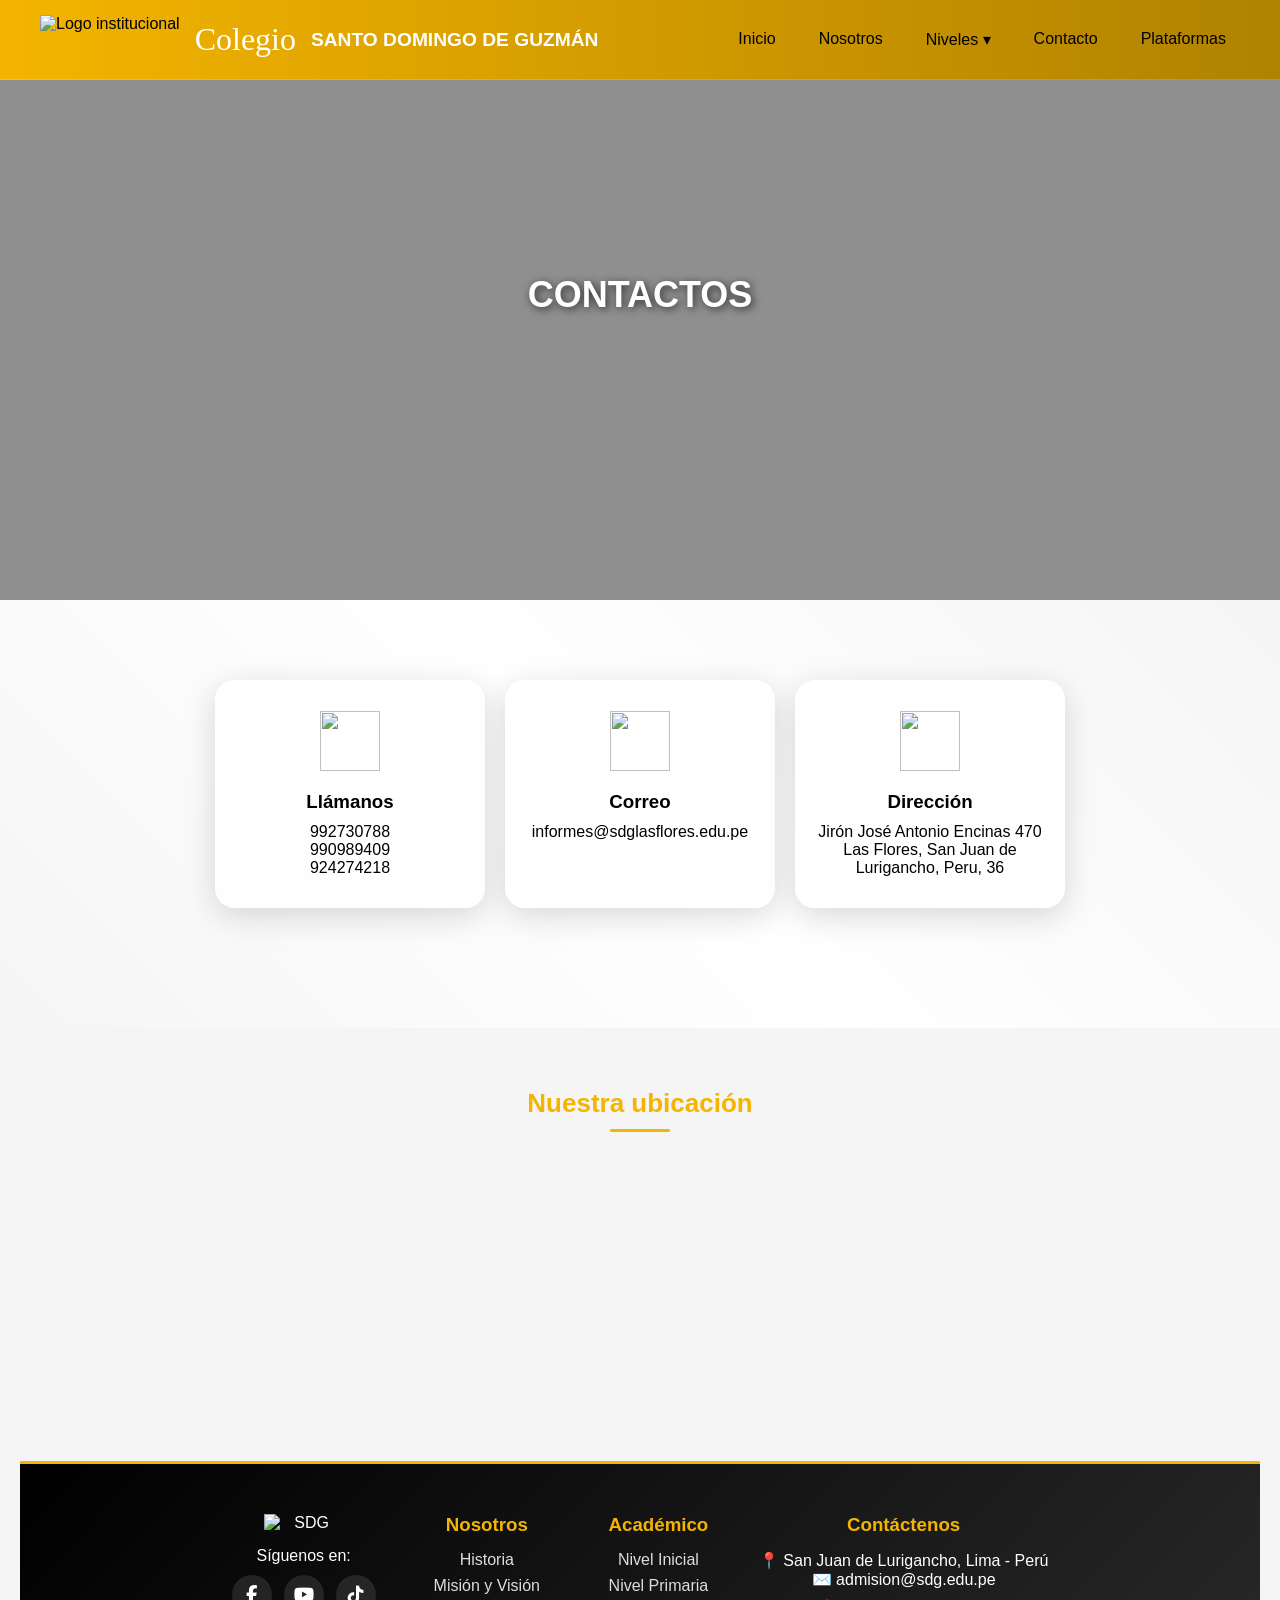
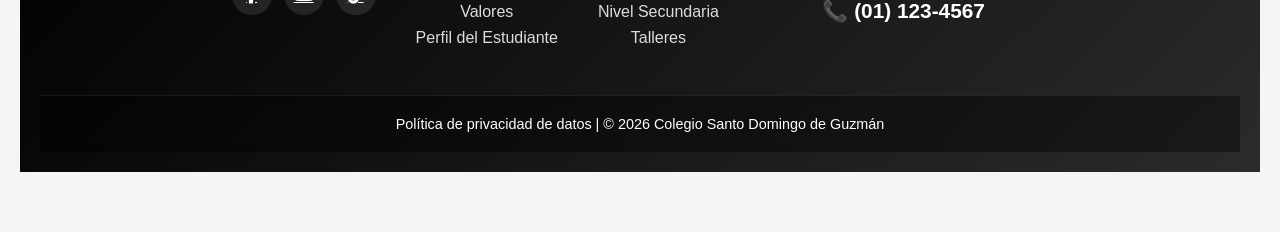
==== CONTACTO.html @ 1eac4c0f "Add files via upload" ====
<!DOCTYPE html> 
<html lang="es">
<head>
    <meta charset="utf-8">
    <meta name="viewport" content="width=device-width, initial-scale=1.0">
    <title>Colegio Santo Domingo de Guzmán</title>

    <!-- FUENTES -->
    <link href="https://fonts.googleapis.com/css2?family=Montserrat:wght@400;600;700&display=swap" rel="stylesheet">
    <link rel="stylesheet" href="https://cdnjs.cloudflare.com/ajax/libs/font-awesome/6.5.0/css/all.min.css">
    <link rel="stylesheet" href="inicial.css">
</head>
<body>

<header class="header">

    <div class="left">
        <img src="logos/Insignia.png" alt="Logo institucional">
        <span class="school-name1">Colegio</span>
        <span class="school-name2">SANTO DOMINGO DE GUZMÁN</span>
    </div>

    <nav class="right" id="menu">
    <ul class="menu-list">
        <li><a href="index.html">Inicio</a></li>
        <li><a href="NOSOTROS.html">Nosotros</a></li>

        <li class="has-submenu">
            <a href="#">Niveles ▾</a>
            <ul class="submenu">
                <li><a href="INICIAL.html">Nivel Inicial</a></li>
                <li><a href="PRIMARIA.html">Nivel Primaria</a></li>
                <li><a href="SECUNDARIA.html">Nivel Secundaria</a></li>
            </ul>
        </li>

        <li><a href="CONTACTO.html">Contacto</a></li>
        <li><a href="PLATAFORMAS.html">Plataformas</a></li>
    </ul>
</nav>

    <!-- BOTÓN HAMBURGUESA -->
    <div class="menu-toggle" id="menu-toggle">
        <i class="fas fa-bars"></i>
    </div>

</header>
	
<section class="contacto-banner">

    <div class="contacto-banner-img">
        <img src="https://lh3.googleusercontent.com/d/1z_oAxDL4kUfypXJsFBToWgfvFiEVSkjF" alt="Banner">
        
        <div class="contacto-banner-overlay"></div>

        <div class="contacto-banner-content">
            <h1>CONTACTOS</h1>
            <p></p>
        </div>
    </div>

</section>

<!-- CONTACTO -->
<section class="contacto-section">
    <div class="contacto-contenedor">

        <div class="contacto-card">
            <img src="logos/CONT.png" class="icono-img">
            <h3>Llámanos</h3>
            <p>992730788</p>
			<p>990989409</p>
            <p>924274218</p>
        </div>

        <div class="contacto-card">
            <img src="logos/CORR.png" class="icono-img">
            <h3>Correo</h3>
            <p>informes@sdglasflores.edu.pe</p>
        </div>

        <div class="contacto-card">
            <img src="logos/DIR.png" class="icono-img">
            <h3>Dirección</h3>
            <p>Jirón José Antonio Encinas 470 Las Flores, San Juan de Lurigancho, Peru, 36</p>
        </div>

    </div>
</section>

<!-- MAPA (NUEVA SECCIÓN) -->
<section class="mapa-section">

    <h2 class="titulo-mapa">Nuestra ubicación</h2>

    <div class="mapa">
        <iframe 
           src="https://www.google.com/maps?q=Pje.+los+Amarus+416,+Lima+15401,+Peru&z=18&output=embed"
           width="100%"
           height="300"
           style="border:0;"
           allowfullscreen=""
           loading="lazy"
           referrerpolicy="no-referrer-when-downgrade">
        </iframe>  
	</div>
	
	

	
	

	
	
	
	
<footer class="footer">

    <div class="footer-container">

        <!-- LOGO + REDES -->
        <div class="footer-col">
            <img src="logos/blanco.png" class="footer-logo" alt="SDG">

            <p>Síguenos en:</p>
            <div class="social">
            <a href="#"><i class="fab fa-facebook-f"></i></a>
            <a href="#"><i class="fab fa-youtube"></i></a>
            <a href="#"><i class="fab fa-tiktok"></i></a>
            </div>
        </div>

        <!-- NOSOTROS -->
        <div class="footer-col">
            <h3>Nosotros</h3>
            <ul>
                <li><a href="#">Historia</a></li>
                <li><a href="#">Misión y Visión</a></li>
                <li><a href="#">Valores</a></li>
                <li><a href="#">Perfil del Estudiante</a></li>
            </ul>
        </div>

        <!-- ACADÉMICO -->
        <div class="footer-col">
            <h3>Académico</h3>
            <ul>
                <li><a href="#">Nivel Inicial</a></li>
                <li><a href="#">Nivel Primaria</a></li>
                <li><a href="#">Nivel Secundaria</a></li>
                <li><a href="#">Talleres</a></li>
            </ul>
        </div>

        <!-- CONTACTO -->
        <div class="footer-col">
            <h3>Contáctenos</h3>
            <p>📍 San Juan de Lurigancho, Lima - Perú</p>
            <p>✉️ admision@sdg.edu.pe</p>
            <p class="phone">📞 (01) 123-4567</p>
        </div>

    </div>

    <div class="footer-bottom">
        <p style="color: #FFFFFF">Política de privacidad de datos | © 2026 Colegio Santo Domingo de Guzmán</p>
    </div>

</footer>
	
</body>
	
	
<script>
window.addEventListener("scroll", function() {
    const header = document.querySelector(".header");

    if (window.scrollY > 50) {
        header.classList.add("scrolled");
    } else {
        header.classList.remove("scrolled");
    }
});
</script>

<script>
const elements = document.querySelectorAll('.card, .about, .features, .cards');

window.addEventListener('scroll', () => {
    elements.forEach(el => {
        const top = el.getBoundingClientRect().top;

        if (top < window.innerHeight - 50) {
            el.classList.add('visible');
        }
    });
});
</script>
	
<script>
const elementos = document.querySelectorAll('.fade-up, .anim-line');

function mostrarAnimacion() {
    elementos.forEach(el => {
        const top = el.getBoundingClientRect().top;

        if (top < window.innerHeight - 50) {
            el.classList.add('visible');
        }
    });
}

window.addEventListener('scroll', mostrarAnimacion);
window.addEventListener('load', mostrarAnimacion);
</script>	

<script>
document.querySelectorAll("a").forEach(link => {
    link.removeAttribute("target");
});
</script>	
	
<script>
const toggle = document.getElementById("menu-toggle");
const menu = document.getElementById("menu");

toggle.addEventListener("click", () => {
    menu.classList.toggle("active");
});

	
// 🔥 SOLO cerrar si NO tiene submenú
document.querySelectorAll("#menu a").forEach(link => {

    link.addEventListener("click", function(e) {

        const parent = this.parentElement;

        // Si tiene submenú, NO cerrar
        if (parent.classList.contains("has-submenu")) {
            return;
        }

        // Si es enlace normal, cerrar
        menu.classList.remove("active");
    });

});
</script>
	
	
<script>
document.querySelectorAll(".has-submenu > a").forEach(link => {
    link.addEventListener("click", function(e) {
        if (window.innerWidth < 768) {
            e.preventDefault();
            const submenu = this.nextElementSibling;
            submenu.classList.toggle("active");
        }
    });
});
</script>	
	
	
	
</html>
---- inicial.css ----
@charset "utf-8";
/* FUENTE PERSONALIZADA */
@font-face {
    font-family: "BlondeScript";
    src: url("fonts/blondescript-regular.otf") format("truetype");
}

/* RESET */
* {
    margin: 0;
    padding: 0;
    box-sizing: border-box;
}

html {
    scroll-behavior: smooth;
    font-family: 'Montserrat', Arial, sans-serif;
}




/* HEADER PREMIUM */
/* HEADER EFECTO VIDRIO */
.header {
    display: flex;
    justify-content: space-between;
    align-items: center;

    padding: 0 40px;
    height: 80px;

    position: fixed;
    width: 100%;
    top: 0;
    z-index: 1000;

    background: linear-gradient(90deg, #f4b400, #B08200);
    backdrop-filter: blur(10px);
    -webkit-backdrop-filter: blur(10px);

    border-bottom: 1px solid rgba(255,255,255,0.15);
    transition: all 0.4s ease;
}

/* TEXTO BLANCO POR DEFECTO */
.right a,
.school-name1,
.school-name2 {
    color: #fff;
}

/* HEADER AL HACER SCROLL */
.header.scrolled {
    background: rgba(255,255,255,0.85);
    backdrop-filter: blur(12px);

    box-shadow: 0 4px 30px rgba(0,0,0,0.1);
    border-bottom: 1px solid rgba(0,0,0,0.05);
}

/* TEXTO NEGRO AL HACER SCROLL */
.header.scrolled .right a,
.header.scrolled .school-name1,
.header.scrolled .school-name2 {
    color: #000;
}

/* OVERLAY DEL HERO (MENOS OSCURO PARA QUE SE NOTE EL VIDRIO) */
.hero::before {
    content: "";
    position: absolute;
    inset: 0;
    background: linear-gradient(120deg, rgba(0,0,0,0.7), rgba(0,0,0,0.3));
}

/* CONTENEDORES */
.left, .right {
    display: flex;
    align-items: center;
    gap: 15px;
}

/* LOGO */
.left img {
    height: 50px;
}

/* TEXTO */
.school-name1 {
    font-family: "Brush Script MT", cursive;
    font-size: 2em;
    color: #fff;
}

.school-name2 {
    font-size: 1.2em;
    font-weight: 600;
    color: #fff;
}

/* MENÃš */
.right a {
    color: #fff;
    text-decoration: none;
    padding: 8px 14px;
    position: relative;
    overflow: hidden;
}

/* EFECTO PREMIUM */
.right a::before {
    content: "";
    position: absolute;
    inset: 0;
    background: rgba(255,255,255,0.1);
    transform: scaleX(0);
    transform-origin: left;
    transition: 0.3s;
    z-index: -1;
}

.right a:hover::before {
    transform: scaleX(1);
}

.right a::after {
    content: "";
    position: absolute;
    width: 0%;
    height: 2px;
    background: #f4b400;
    bottom: -5px;
    left: 0;
    transition: 0.3s;
}

.right a:hover::after {
    width: 100%;
}

.right a:hover {
    color: #FFFFFF;
}

.header.scrolled .right a {
    color: #000;
}

/* HERO PREMIUM */
.hero {
    min-height: 70vh;
    margin-top: 80px;

    background: url('videos/NOSOTROS.mov') center/cover no-repeat;

    display: flex;
    flex-direction: column;
    justify-content: center;
    align-items: center;

    text-align: center;
    position: relative;
    padding: 20px;
    overflow: hidden;
}

/* TEXTO HERO */
.hero h1,
.hero p,
.hero button {
    position: relative;
    z-index: 1;
}

.hero h1 {
    font-size: 4em;
    font-family: "BlondeScript", cursive;

    background: linear-gradient(45deg, #FDC700, #FFD84D);
    -webkit-background-clip: text;
    -webkit-text-fill-color: transparent;

    text-shadow: 0 5px 20px rgba(0,0,0,0.2);
    letter-spacing: 2px;

    animation: fadeUp 1s ease;
}

.hero p {
    margin-top: 10px;
    font-size: 1.2em;
    color: #fff;
    animation: fadeUp 1.5s ease;
}

/* BOTÃ“N PREMIUM */
.hero button {
    margin-top: 25px;
    padding: 14px 35px;

    border: none;
    border-radius: 50px;

    background: linear-gradient(45deg, #f4b400, #ffd84d);
    color: black;

    font-weight: bold;
    letter-spacing: 1px;

    cursor: pointer;

    box-shadow: 0 10px 25px rgba(0,0,0,0.3);
    transition: all 0.3s ease;
}

.hero button:hover {
    transform: translateY(-3px) scale(1.05);
    box-shadow: 0 15px 35px rgba(0,0,0,0.4);
}




/* ========================= */
/* VIDEO FULL WIDTH */
/* ========================= */

.video-section {
    width: 100%;
    margin-top: 80px; /* espacio por header fijo */
}

/* VIDEO A PANTALLA COMPLETA */
.video-container {
    width: 100%;
    height: 70vh; /* 🔥 ocupa gran parte de pantalla */
    position: relative;
    overflow: hidden;
}

.video-container iframe {
    width: 100%;
    height: 100%;
    border: none;
}

.video-container video {
    width: 100%;
    height: 100%;
    object-fit: cover;
    border-radius: 15px;
}


/* HOVER */
.valores-tags span:hover {
    background: rgba(244,180,0,0.8);
    color: black;
    transform: scale(1.1);
}







/* ========================= */
/* MISIÓN Y VISIÓN */
/* ========================= */

.mv-section {
    padding: 60px 10%;
    background: #ffffff;
}

/* BLOQUE */
.mv-block {
    display: flex;
    align-items: center;
    gap: 40px;
    margin-bottom: 60px;
}

/* IMAGEN */
.mv-img {
    width: 40%;
}

.mv-img img {
    width: 100%;
    border-radius: 15px;
    box-shadow: 0 10px 25px rgba(0,0,0,0.2);
}

/* TEXTO */
.mv-text {
    width: 60%;
}

.mv-text h2 {
    color: #2E2E2E;
    margin-bottom: 15px;
}

.mv-text p {
    color: #555;
    text-align: justify;
    line-height: 1.7;
}

.mv-block:nth-child(2) {
    flex-direction: row-reverse;
}


/* ========================= */
/* MEJORADO CUADRO DEBAJO DE PERFIL */
/* ========================= */
.mv-img {
    position: relative;
    overflow: hidden;
    border-radius: 15px;
}

.mv-img img {
    width: 100%;
    display: block;
    border-radius: 15px;
    transition: transform 0.4s ease;
}

/* efecto zoom suave */
.mv-img:hover img {
    transform: scale(1.05);
}

/* sombra elegante */
.mv-img {
    box-shadow: 0 10px 25px rgba(0,0,0,0.2);
}


/* ANIMACIÃ“N */
@keyframes fadeUp {
    from {
        opacity: 0;
        transform: translateY(30px);
    }
    to {
        opacity: 1;
        transform: translateY(0);
    }
}


.about {
    padding: 60px 20px;
    text-align: center;

    background: linear-gradient(135deg, #000000, #575757); /* 🔥 degradado */
    color: white; /* texto visible */
}



/* FOOTER */
footer {
    background: #000;
    color: white;
    padding: 20px;
}

/* ANIMACIÃ“N SCROLL */
.fade-in {
    opacity: 0;
    transform: translateY(40px);
    transition: all 1s ease;
}

.fade-in.visible {
    opacity: 1;
    transform: translateY(0);
}

@media (max-width: 768px) {
    .mv-block {
        flex-direction: column;
        text-align: center;
    }

    .mv-img,
    .mv-text {
        width: 100%;
    }
}

@media (max-width: 768px) {
    .footer-container {
    flex-direction: column;
    }

    .social {
        justify-content: center;
    }
}

@media (max-width: 768px) {

    .info-left, .info-right, .info-center {
        width: 100%;
        text-align: center;
        margin-bottom: 20px;
    }

    .split-section {
        flex-direction: column;
    }

    .split-image,
    .split-content {
        width: 100%;
    }
}


/* RESPONSIVE */
@media (max-width: 768px) {

    .header {
        flex-direction: column;
        justify-content: center;
        align-items: center;
        height: auto;
        padding: 10px 15px;
        text-align: center;
    }

    .left {
        flex-direction: column;
        gap: 5px;
        text-align: center;
    }

    .left img {
        height: 40px;
    }

    .school-name1 {
        font-size: 1.3em;
    }

    .school-name2 {
        font-size: 0.9em;
    }

    /* SOLO PARA ESCRITORIO */
@media (min-width: 769px) {
    .right {
        display: flex;
    }
}

    .right a {
        font-size: 0.9em;
        padding: 5px 8px;
    }

    .hero h1 {
        font-size: 2.2em;
        padding: 0 10px;
    }

    .cards {
        flex-direction: column;
        align-items: center;
    }
}


.footer {
    background: linear-gradient(135deg, #000000, #2b2b2b); /* 🔥 negro degradado */
	border-top: 3px solid #f4b400;
    color: white;
    padding-top: 50px;
}

/* CONTENEDOR */
.footer-container {
    display: flex;
    justify-content: center; /* 🔥 CAMBIO CLAVE */
    flex-wrap: wrap;
    padding: 0 10%;
    gap: 40px;
    text-align: center; /* 🔥 centra textos */
}

/* COLUMNAS */
.footer-col {
    display: flex;
    flex-direction: column;
    align-items: center; /* 🔥 centra todo */
}

/* LOGO */
.footer-logo {
    width: 80px;
    margin-bottom: 15px;
}

/* TITULOS */
.footer h3 {
    margin-bottom: 15px;
    color: #f4b400;
}

/* LISTAS */
.footer ul {
    list-style: none;
}

.footer ul li {
    margin-bottom: 8px;
}

.footer ul li a {
    text-decoration: none;
    color: #ddd;
    transition: 0.3s;
}

.footer ul li a:hover {
    color: #f4b400;
}

/* REDES */
.social {
    display: flex;
    justify-content: center; /* 🔥 centra los iconos */
    align-items: center;
    gap: 12px;
    margin-top: 10px;
}

.social a {
    width: 40px;
    height: 40px;
    display: flex;
    align-items: center;
    justify-content: center;

    background: rgba(255,255,255,0.1);
    border-radius: 50%;

    color: #fff; /* 🔥 blanco fijo */
    font-size: 18px;

    transition: 0.3s;
}

.social a:hover {
    background: #f4b400;
    color: #000; /* cambia a negro al pasar mouse */
}

.social a i {
    color: #fff;
}

.lista {
    list-style: none; /* viñetas */
    padding-left: 20px;
    text-align: left;
    color: #ccc;
    padding: 0;
}

.lista li {
    margin-bottom: 8px;
}

.lista li {
    position: relative;
    padding-left: 25px;
    margin-bottom: 10px;
    color: #ddd;
}

/* VIÑETA PERSONALIZADA */
.lista li::before {
    content: "●";
    position: absolute;
    left: 0;
    top: 0;
    color: #f4b400; /* dorado institucional */
    font-size: 14px;
}


/* TELÉFONO DESTACADO */
.phone {
    font-size: 1.3em;
    font-weight: bold;
    margin-top: 10px;
}

/* PARTE FINAL */
.footer-bottom {
    text-align: center;
    padding: 20px;
    margin-top: 40px;

    border-top: 1px solid rgba(255,255,255,0.08);
    background: rgba(0,0,0,0.4); /* 🔥 efecto vidrio oscuro */
    backdrop-filter: blur(5px);
    font-size: 0.9em;
}



/* ===== MENU CON SUBMENU ===== */

.menu-list {
    list-style: none;
    display: flex;
    gap: 15px;
}

.menu-list li {
    position: relative;
}

/* HEREDAR ESTILO A LINKS */
.menu-list li a {
    color: inherit;
    text-decoration: none;
    padding: 8px 14px;
    display: block;
}

/* SUBMENU */
.submenu {
    position: absolute;
    top: 100%;
    left: 0;

    background: white;
    list-style: none;

    padding: 0;
    margin: 0;

    display: none;
    min-width: 200px;

    border-radius: 10px;
    overflow: hidden;

    box-shadow: 0 10px 25px rgba(0,0,0,0.15);
}

/* ITEMS SUBMENU */
.submenu li a {
    color: #333;
    padding: 12px 15px;
}

.submenu li a:hover {
    background: #f4b400;
    color: black;
}

/* MOSTRAR EN DESKTOP */
.has-submenu:hover .submenu {
    display: block;
}

@media (max-width: 768px) {

    .menu-list {
        flex-direction: column;
    }

    .submenu {
        position: static;
        background: rgba(255,255,255,0.1);
        box-shadow: none;
        display: none;
    }

    .submenu li a {
        color: white;
        padding-left: 30px;
    }

    .submenu.active {
        display: block;
    }
}







/* ========================= */
/* HEADER SOLO HAMBURGUESA */
/* ========================= */
@media (max-width: 768px) {

    .left {
        display: none;
    }

    .header {
        justify-content: flex-end;
        height: 70px;
        padding: 0 20px;
    }
}


/* ========================= */
/* MENU MOBILE MODERNO */
/* ========================= */
@media (max-width: 768px) {

    .right {
        position: absolute;
        top: 70px;
        right: 20px;

        width: 220px;
        height: auto;

        background: linear-gradient(180deg, #f4b400, #B08200);

        border-radius: 15px;
        padding: 20px 0;

        display: flex;
        flex-direction: column;

        box-shadow: 0 10px 25px rgba(0,0,0,0.25);
        z-index: 1500;
    }

    .right.active {
        display: flex;
    }

    .menu-list {
        flex-direction: column;
        gap: 15px;
        align-items: center;
    }

    .right a {
        font-size: 1em;
        text-align: center;
        width: 100%;
    }
}


/* ========================= */
/* FIX MISIÓN / VISIÓN MOBILE */
/* ========================= */
@media (max-width: 768px) {

    .mv-block {
        flex-direction: column;
        align-items: center;
        text-align: center;
        gap: 20px;
    }

    .mv-img,
    .mv-text {
        width: 100%;
    }

    .mv-img img {
        height: auto;
    }

    .mv-text p {
        text-align: justify;
    }

    .mv-block:nth-child(2) {
        flex-direction: column;
    }
}


/* ========================= */
/* VIDEO RESPONSIVE REAL */
/* ========================= */
.video-container {
    position: relative;
    width: 100%;
    padding-bottom: 56.25%;
    height: 0;
    overflow: hidden;
}

.video-container iframe {
    position: absolute;
    top: 0;
    left: 0;
    width: 100%;
    height: 100%;
}



/* ========================= */
/* ELIMINA LA FRANJA HEADER */
/* ========================= */
@media (max-width: 768px) {

    .header {
        height: 70px;
        padding: 0 20px;
        justify-content: space-between;
    }

    /* OCULTAR SOLO TEXTO, NO TODO */
    .left span {
        display: none;
    }

    .left img {
        height: 35px;
    }
}


/* ===== BOTÓN HAMBURGUESA AJUSTE ===== */
.menu-toggle {
    display: none;
}

@media (max-width: 768px) {

    .menu-toggle {
        display: block;
        position: absolute;
        right: 20px;
        top: 18px;
        font-size: 1.8em;
        z-index: 2000;
        color: white;
    }
}


/* ========================= */
/* FIX VALORES MOBILE */
/* ========================= */
@media (max-width: 768px) {

    .valores-container {
        flex-direction: column;
        align-items: center;
        gap: 30px;
    }

    .valores-text,
    .valores-media {
        width: 100% !important;
    }

    .valores-text {
        text-align: center;
    }

    .valores-text p {
        text-align: justify;
    }

    .valores-media {
        height: 250px; /* 🔥 evita deformación */
    }

    .valores-tags {
        width: 90%;
    }
}

.image-banner {
    position: relative;
}

.image-banner::after {
    content: "";
    position: absolute;
    inset: 0;
    background: rgba(0,0,0,0.3);
}

/* ========================= */
/* BANNER PROFESIONAL */
/* ========================= */

.banner-section {
    margin-top: 80px; /* header fijo */
}

.banner-image {
    position: relative;
    width: 100%;
    height: 70vh;
    overflow: hidden;
}

.banner-image img {
    width: 100%;
    height: 100%;
    object-fit: cover;
    display: block;
}

/* CAPA OSCURA */
.banner-overlay {
    position: absolute;
    inset: 0;
    background: linear-gradient(
        120deg,
        rgba(0,0,0,0.7),
        rgba(0,0,0,0.3)
    );
}

/* CONTENIDO */
.banner-content {
    position: absolute;
    top: 50%;
    left: 50%;
    transform: translate(-50%, -50%);
    text-align: center;
    color: white;
    z-index: 2;
    padding: 0 20px;
}

.banner-content h1 {
    font-size: 3.5em;
    margin-bottom: 10px;
    font-family: "BlondeScript", cursive;
    background: linear-gradient(50deg, #FFD700, #FFF2A8);
    -webkit-background-clip: text;
    -webkit-text-fill-color: transparent;
}


.banner-content p {
    font-size: 1.2em;
    letter-spacing: 1px;
}

/* RESPONSIVE */
@media (max-width: 768px) {

    .banner-image {
        height: 50vh;
    }

    .banner-content h1 {
        font-size: 2.2em;
    }

    .banner-content p {
        font-size: 1em;
    }
}

/* ========================= */
/* SECCIONES GENERALES */
/* ========================= */
.info-section {
    padding: 60px 10%;
    text-align: center; /* 🔥 centra todo */
}


.section-title {
    font-size: 2em;
    margin-bottom: 30px;
    color: #333333;
    border-left: 5px solid #FFD700;
    padding-left: 15px;
}

/* ========================= */
/* CARDS */
/* ========================= */
.cards-3,
.cards-2 {
    display: flex;
    justify-content: center; /* 🔥 centra los cuadros */
    align-items: stretch;
    gap: 20px;
    flex-wrap: wrap;
}


.info-card {
    flex: 1;
    min-width: 250px;
    background: #f5f7f6;
    padding: 25px;
    border-radius: 12px;
    box-shadow: 0 5px 15px rgba(0,0,0,0.05);
    transition: 0.3s;
	text-align: center;
}


/* TEXTO JUSTIFICADO */
.info-card p {
    text-align: justify;
}

.info-card:hover {
    transform: translateY(-5px);
}

.info-card i {
    font-size: 28px;
    color: #FF8C00;
    margin-bottom: 10px;
}

.info-card h3 {
    margin-bottom: 10px;
}

/* ========================= */
/* SPLIT (imagen + texto) */
/* ========================= */
.split {
    display: flex;
    align-items: center;
    justify-content: center; /* 🔥 centra todo */
    gap: 40px;
    flex-wrap: wrap;
}

.split-text {
    flex: 1;
    text-align: center;
    max-width: 500px;
}

/* LISTAS JUSTIFICADAS */
.split-text ul {
    text-align: justify;
    padding-left: 20px;
}

.split-text li {
    margin-bottom: 10px;
}

.split-image {
    flex: 1;
}

.split-image img {
    height: 250px;   /* 🔥 el alto que quieras */
    width: auto;     /* 🔥 mantiene proporción */
    border-radius: 12px;
}

/* ========================= */
/* RESPONSIVE */
/* ========================= */
@media (max-width: 768px) {

    .cards-3,
    .cards-2,
    .split {
        flex-direction: column;
    }

    .section-title {
        font-size: 1.5em;
    }
}


/* ========================= */
/* CONTACTO Y DIRECCIÓN */
/* ========================= */
.contacto-section {
    padding: 80px 20px;

    /* 🔥 FONDO COMPLETO */
    background: linear-gradient(45deg, #F5F5F5, #ffffff, #F5F5F5);

    text-align: center;
}

.contacto-contenedor {
    display: flex;
    justify-content: center;
    gap: 20px;
    margin-bottom: 40px;
    flex-wrap: wrap;
}

/* EFECTO VIDRIO */
.contacto-card {
    width: 270px;
    padding: 30px 20px;
    border-radius: 20px;

    background: rgba(255, 255, 255, 0.8);
    backdrop-filter: blur(12px);
    -webkit-backdrop-filter: blur(12px);

    border: 1px solid rgba(255, 255, 255, 0.4);

    box-shadow: 
        0 8px 32px rgba(0, 0, 0, 0.15),
        inset 0 1px 0 rgba(255, 255, 255, 0.5);

    transition: all 0.3s ease;

    text-align: center;
}


.contacto-card h3 {
    margin: 10px 0;
}

.icono {
    font-size: 30px;
    background: linear-gradient(45deg, #f4b400, #ffd84d);
    color: white;
    width: 50px;
    height: 50px;
    margin: auto;
    border-radius: 50%;
    display: flex;
    align-items: center;
    justify-content: center;
}

.icono-img {
    width: 60px;
    height: 60px;
    margin-bottom: 10px;
}


.mapa-section {
    padding: 60px 20px;
    background: #f5f5f5;
    text-align: center;
}

.titulo-mapa {
    font-size: 26px;
    font-weight: 700;
    color: #222;
    margin-bottom: 25px;
}

.mapa iframe {
    width: 80%;
    height: 300px;
    border-radius: 12px;
    border: none;
}

.mapa iframe {
    width: 80%;
    height: 300px;
    border: none;
    border-radius: 10px;
}


.contacto-section {
    position: relative;
    overflow: hidden; /* evita desbordes laterales */
}

.titulo-mapa {
    font-size: 26px;
    font-weight: 700;
    color: #f4b400;
    margin-bottom: 25px;
    position: relative;
}

.titulo-mapa::after {
    content: "";
    width: 60px;
    height: 3px;
    background: #f4b400;
    display: block;
    margin: 10px auto 0;
    border-radius: 3px;
}

.contacto-banner {
    position: relative;
}

.contacto-banner-img {
    position: relative;
}

.contacto-banner-img img {
    width: 100%;
    height: 600px;        /* 🔥 alto que tú quieras */
    object-fit: cover;    /* 🔥 mantiene proporción */
    display: block;
}

.contacto-banner-overlay {
    position: absolute;
    top: 0;
    left: 0;
    width: 100%;
    height: 100%;

    background: rgba(0,0,0,0.4); /* oscurecido */
}

.contacto-banner-content {
    position: absolute;
    top: 50%;
    left: 50%;
    transform: translate(-50%, -50%);
    
    color: white;
    text-align: center;
    max-width: 600px;
    width: 90%;

    text-shadow: 2px 2px 8px rgba(0,0,0,0.7);
}

.contacto-banner-content h1 {
    font-size: 36px;
    margin-bottom: 10px;
}

.contacto-banner-content p {
    font-size: 18px;
}

@media (max-width: 768px) {

    .mapa iframe {
        width: 100%;
        height: 250px;
    }

    .contacto-card {
        width: 90%;
    }
}

/* 📱 CELULAR */
@media (max-width: 768px) {

    .contacto-contenedor {
        flex-direction: column;
        align-items: center;
        gap: 15px;
    }

    .contacto-card {
        width: 90%;
        max-width: 320px;
    }

    .mapa iframe {
        width: 100%;
        height: 250px;
    }
}

/* 💻 PC GRANDE */
@media (min-width: 1024px) {

    .mapa iframe {
        width: 70%;
    }
}



/* ========================= */
/* PLATAFORMAS DE INTERÁCCIÓN */
/* ========================= */
/* RESET */
{
    margin: 0;
    padding: 0;
    box-sizing: border-box;
}

body {
    background: #eee;
    font-family: Arial, sans-serif;
}

/* CONTENEDOR CENTRAL */
.container {
    max-width: 1100px;
    margin: auto;
    position: relative;
}

/* SECCIÓN */
.principios {
    padding: 80px 20px;
    text-align: center;
    position: relative;
}

/* 🔥 BANDA NEGRA PERFECTA */
.principios::before {
    content: "";
    position: absolute;
    left: 0;
    top: 55%;
    width: 100%;
    height: 260px;
    background: linear-gradient(135deg, #000, #1a1a1a);
    z-index: 0;
}

/* TEXTOS */
.principios h1 {
    font-size: 36px;
    margin-bottom: 10px;
}

.subtitulo {
    color: #666;
    margin-bottom: 60px;
    text-align: justify; /* 🔥 esto es lo correcto */
}

/* CARDS */
.cards {
    display: flex;
    justify-content: center;
    gap: 30px;
    position: relative;
    z-index: 2;
}

/* TARJETA */
.card {
    width: 320px;
    transition: transform 0.3s ease;
}

/* EFECTO PRO */
.card:hover {
    transform: translateY(-10px);
}

/* IMAGEN */
.card img {
    width: 100%;
    height: 230px;
    object-fit: cover;
    display: block;
}

/* CONTENIDO */
.contenido {
    background: linear-gradient(135deg, #000, #111);
    color: white;
    padding: 25px;
    text-align: left;
    margin-top: -50px;
    position: relative;
}

/* NUMERO */
.contenido h2 {
    font-size: 22px;
    margin-bottom: 10px;
}

/* TEXTO */
.contenido p {
    font-size: 14px;
    margin-bottom: 15px;
    line-height: 1.5;
}

/* LINK */
.contenido a {
    font-size: 12px;
    color: white;
    text-decoration: none;
    border-bottom: 1px solid white;
    transition: 0.3s;
}

.contenido a:hover {
    color: #ffcc00;
    border-color: #ffcc00;
}

/* RESPONSIVE REAL */
@media (max-width: 900px) {
    .cards {
        flex-direction: column;
        align-items: center;
    }

    .principios::before {
        top: 60%;
        height: 320px;
    }
}
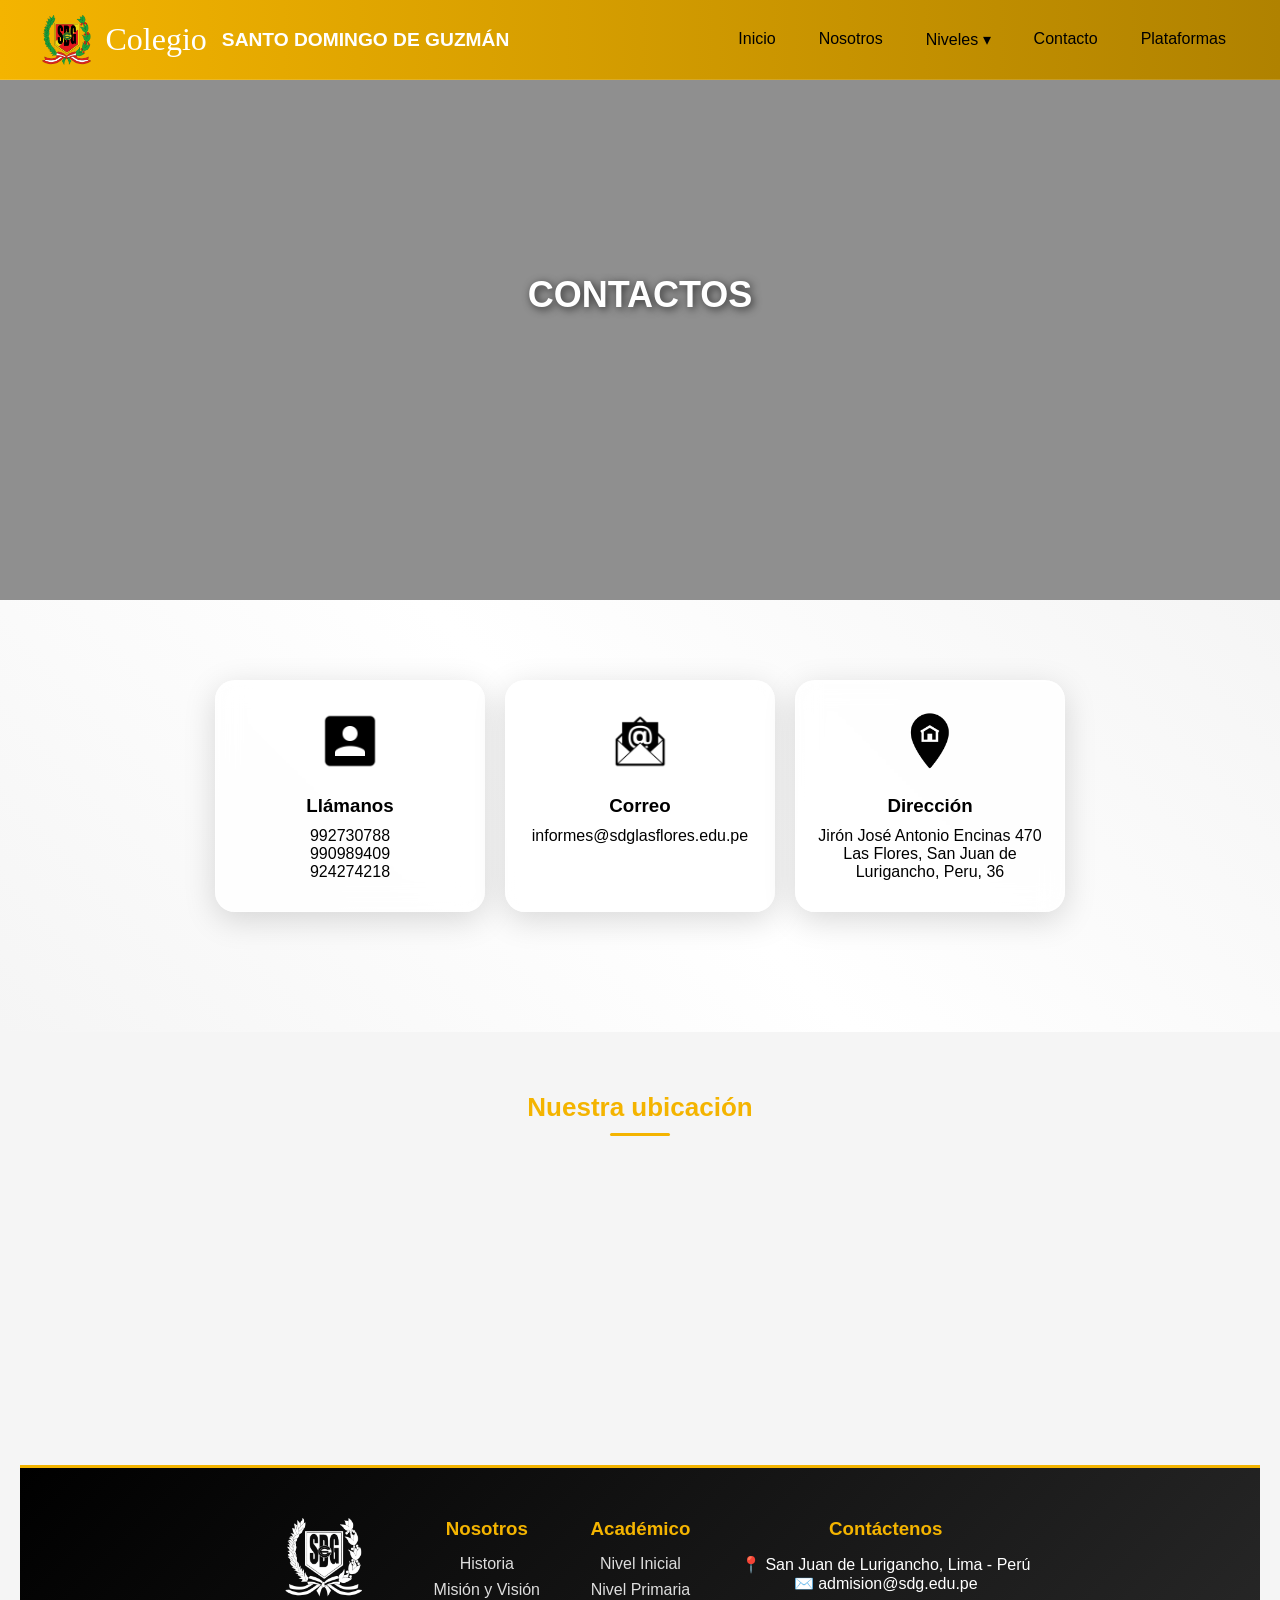
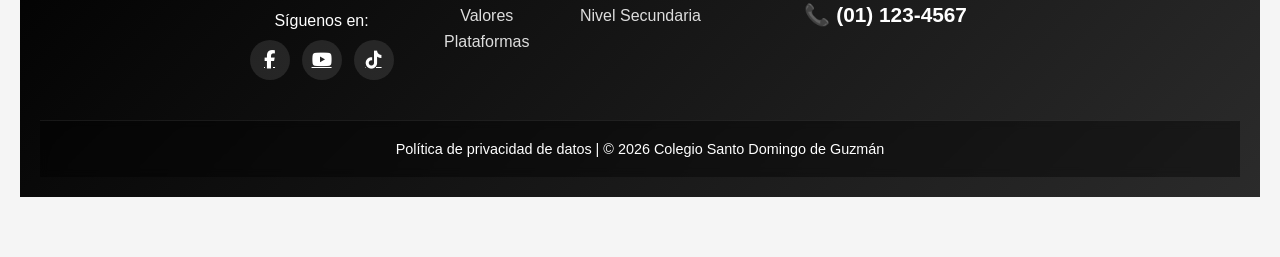
==== commit 708ed8a3: "Refactor CONTACTO.html structure and content" ====
--- a/CONTACTO.html
+++ b/CONTACTO.html
@@ -119,25 +119,31 @@
     <div class="footer-container">
 
         <!-- LOGO + REDES -->
-        <div class="footer-col">
-            <img src="logos/blanco.png" class="footer-logo" alt="SDG">
-
-            <p>Síguenos en:</p>
-            <div class="social">
-            <a href="#"><i class="fab fa-facebook-f"></i></a>
-            <a href="#"><i class="fab fa-youtube"></i></a>
-            <a href="#"><i class="fab fa-tiktok"></i></a>
-            </div>
-        </div>
+       <div class="footer-col">
+			<img src="logos/blanco.png" class="footer-logo" alt="SDG">
+			<p>Síguenos en:</p>
+			<div class="social">
+				<a href="#" onclick="window.open('https://www.facebook.com/colegiosdg?locale=es_LA', '_blank'); return false;">
+					<i class="fab fa-facebook-f"></i>
+				</a>
+				
+				<a href="#" onclick="window.open('https://www.youtube.com/@colegiosdglasflores', '_blank'); return false;">
+					<i class="fab fa-youtube"></i>
+				</a>
+				
+				<a href="#" onclick="window.open('https://www.tiktok.com/@sdglasflores_oficial?is_from_webapp=1&sender_device=pc', '_blank'); return false;">        <i class="fab fa-tiktok"></i>
+				</a>
+			</div>
+		</div>
 
         <!-- NOSOTROS -->
         <div class="footer-col">
             <h3>Nosotros</h3>
             <ul>
-                <li><a href="#">Historia</a></li>
-                <li><a href="#">Misión y Visión</a></li>
-                <li><a href="#">Valores</a></li>
-                <li><a href="#">Perfil del Estudiante</a></li>
+                <li><a href="NOSOTROS.html">Historia</a></li>
+                <li><a href="NOSOTROS.html">Misión y Visión</a></li>
+                <li><a href="NOSOTROS.html">Valores</a></li>
+                <li><a href="PLATAFORMAS.html">Plataformas</a></li>
             </ul>
         </div>
 
@@ -145,10 +151,10 @@
         <div class="footer-col">
             <h3>Académico</h3>
             <ul>
-                <li><a href="#">Nivel Inicial</a></li>
-                <li><a href="#">Nivel Primaria</a></li>
-                <li><a href="#">Nivel Secundaria</a></li>
-                <li><a href="#">Talleres</a></li>
+                <li><a href="INICIAL.html">Nivel Inicial</a></li>
+                <li><a href="PRIMARIA.html">Nivel Primaria</a></li>
+                <li><a href="SECUNDARIA.html">Nivel Secundaria</a></li>
+                
             </ul>
         </div>
 
@@ -263,4 +269,4 @@
 	
 	
 	
-</html>+</html>
